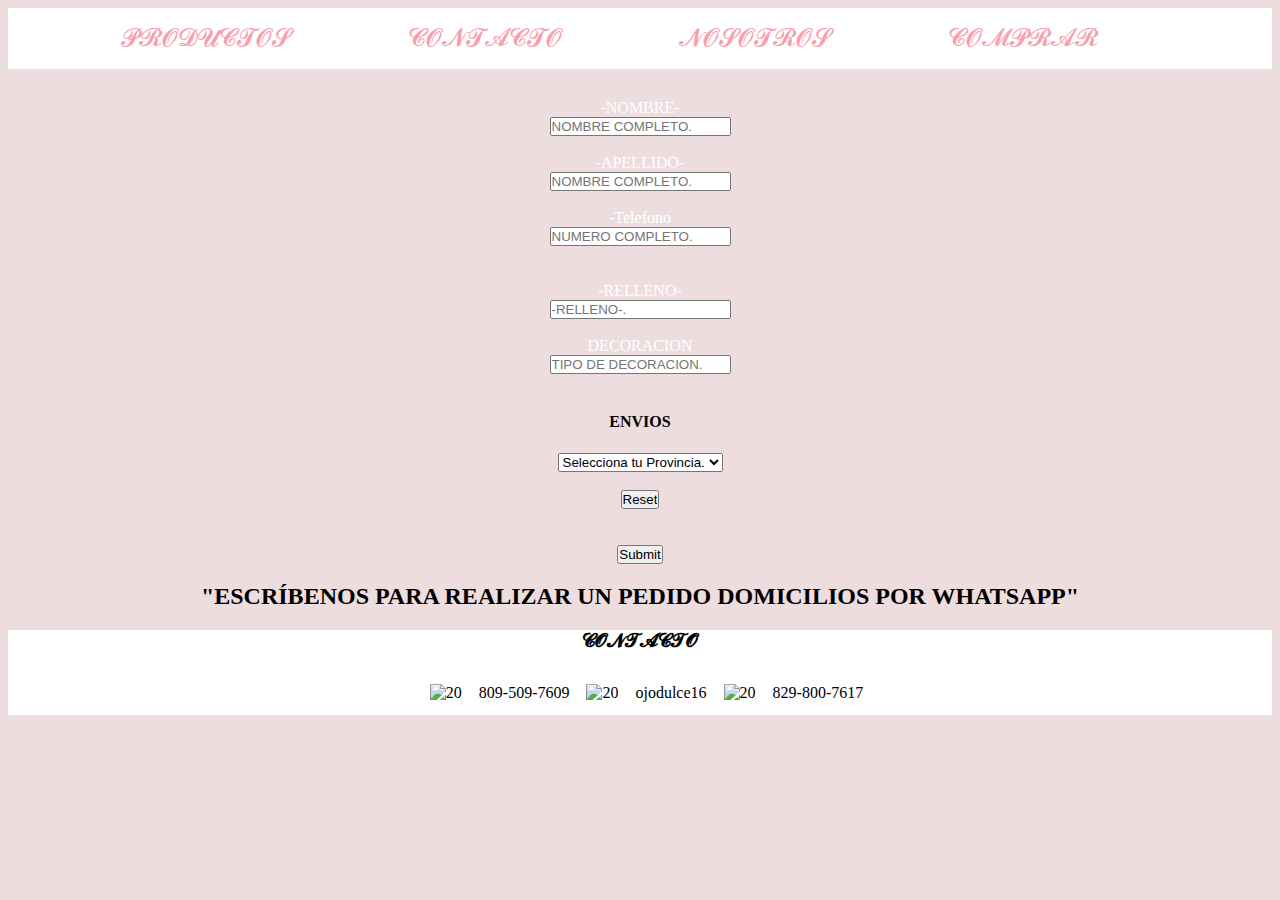
==== COMPRAR.html @ 7e1f6da1 "Add files via upload" ====
<!DOCTYPE html>
<html lang="en">
<head>
    <meta charset="UTF-8">
    <meta name="viewport" content="width=device-width, initial-scale=1.0">
    <title>REGISTRO</title>
    <link rel="stylesheet" href="./pagina.css/aris.css">
</head>
<body>
    <header>
<div class="menu">
   <a href="arisnelindex.html"><img src="./IMG/imagenlog.jpg" alt="" class="logo">

      <nav>
      <ul>
      <li><a href="PRODUCTOS.html">𝓟𝓡𝓞𝓓𝓤𝓒𝓣𝓞𝓢</a></li>
      <li><a href="CONTACTO.html">𝓒𝓞𝓝𝓣𝓐𝓒𝓣𝓞</a></li>
      <li><a href="NOSOTROS.html">𝓝𝓞𝓢𝓞𝓣𝓡𝓞𝓢</a></li>
      <li><a href="COMPRAR.html">𝓒𝓞𝓜𝓟𝓡𝓐𝓡</a></li>
      </ul>
      </nav>
    </div>
      </header>
    
    

    <CEnter>
        <form action="registro.php" method="post">
        <label for="nombre">-NOMBRE-</label><br>
       <input type="text"  id="nombre" name="nombre" placeholder="NOMBRE COMPLETO." required> <br><br>
       <label for="nombre">-APELLIDO-</label><br>
       <input type="text"  id="apellido" name="apellido" placeholder="NOMBRE COMPLETO." required>
       <br><br>
       <label for="number">-Telefono</label><br>
       <input type="number" id="numero"  name="numero" placeholder="NUMERO COMPLETO." required><br><br>
       <br>
       <label for="nombre">-RELLENO-</label><br>
       <input type="text" id="relleno" name="relleno" placeholder="-RELLENO-." required> <br><br>
       <label for="nombre">DECORACION</label><br>
       <input type="text" id="decoracion" name="decoracion" placeholder="TIPO DE DECORACION." required> <br><br>
       <h4> ENVIOS</h4>
       <select name="" id="">
        <option value="" selected>Selecciona tu Provincia.</option> 
    <optgroup label="Norte:"></optgroup>
    <option value="">Santiago</option>
    <option value="">Puerto Plata</option>
    <option value="">Monte Cristi</option>
    <optgroup label="Sur:"></optgroup>
    <option value="">Santo Domingo</option>
    <option value="">Peravias</option>
    <option value="">Perdenales </option>
    <option value="">Barahona</option>
    <optgroup label="Este:"></optgroup>
    <option value="">La Romana</option>
    <option value="">La Altagracias</option>
    <option value="">Halto Mayor</option>
    <br>
    </select><br><br>

    <input type="reset" ><br>
    <br><br><input type="submit">
</form>
</fieldset>

<CEnter><h2>"ESCRÍBENOS PARA REALIZAR UN PEDIDO DOMICILIOS POR WHATSAPP"</h2></CEnter>
  


  <footer>
    <h3>𝓒𝓞𝓝𝓣𝓐𝓒𝓣𝓞</h3> 
   
    <img src="./IMG/Captura a.PNG" alt="20" width="20" class="imagen">

                   809-509-7609

    <img src="./IMG/Capturaae.PNG" alt="20" width="20" class="imagen">
       
             ojodulce16  

             <img src="./IMG/teleon.PNG" alt="20" width="20" class="imagen">
           
             829-800-7617   




  </footer>

  <style>
    body{
        background-image: url(./IMG/brownie.PNG);
    }
    label{
        color: white;
        font-family: fantasy;
    }
    
  </style>
</body>
</html>
---- pagina.css/aris.css ----
*{
   padding: 0%;
 }

 header{
    background-color: white;
    text-align: center;
 }

 nav{
   text-align: center;
 }

.logo{
   max-width: 120px;
   position: absolute;
   border-radius: 70px;  
   margin-left: 0px;
}

.menu{
   display: flex;
   margin-bottom: 30px;
}

header nav ul li{
   display: inline;
}

header nav ul li a{
   text-decoration: none;
   font-family: fantasy;
   font-size: 25px;
   color: rgb(249, 158, 174);
   margin-right: 113px;
}

header nav ul li a:hover{
   color: rgba(186, 127, 180, 0.895);
   
}
body{
   background-color: rgb(238, 221, 223);
}


.texto{
   align-self: center;
}

.pie{
 background-color:rgb(0, 0, 0);
   color: aliceblue;
}
.Productos{
   border-radius:30px ; 
   display: inline-block;
   width: 250px;
   height: 300px;
   font-size: 20px;

}

.imagen{
   padding:13px;
}

footer{
   background-color: white;
}
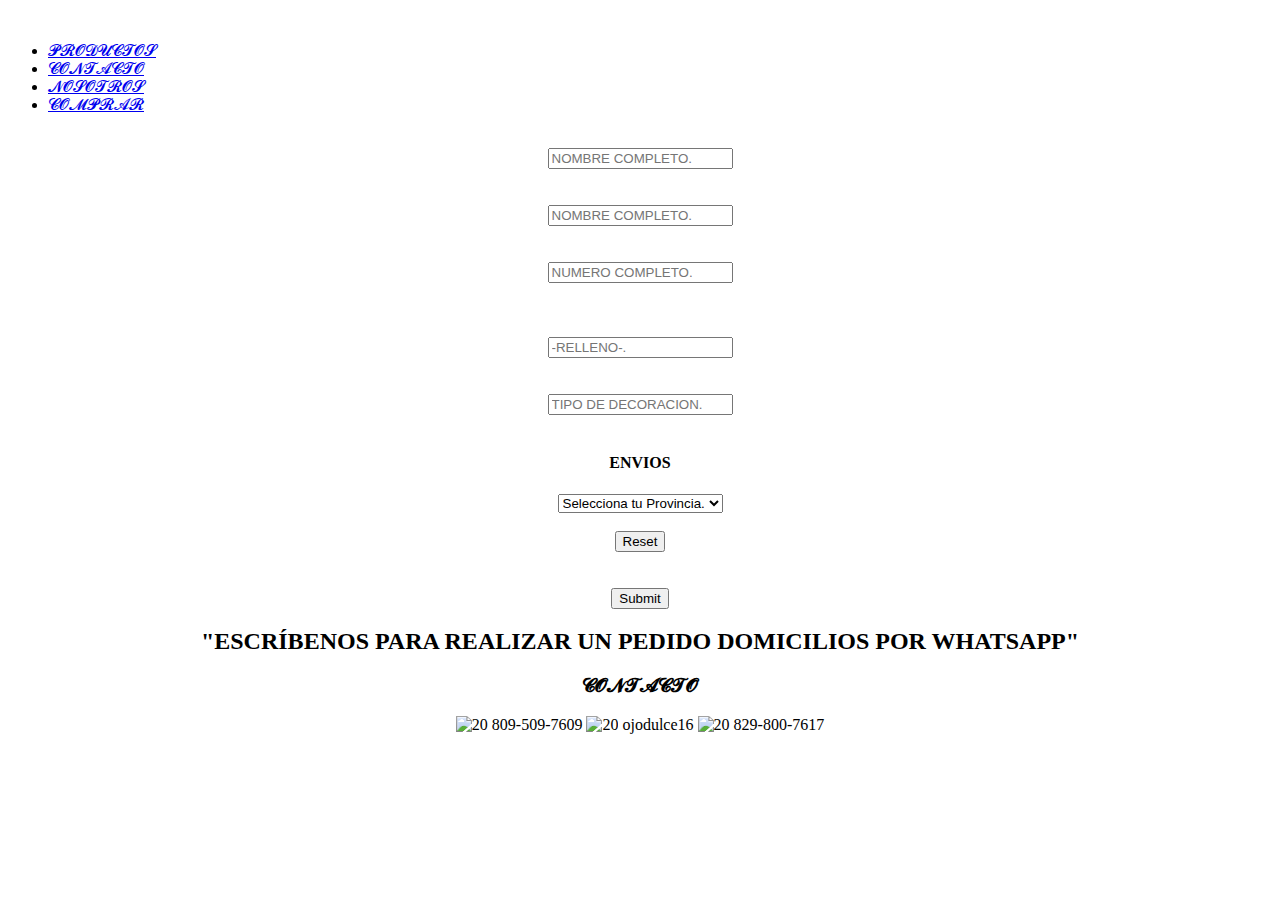
==== commit bde577c4: "Update COMPRAR.html" ====
--- a/COMPRAR.html
+++ b/COMPRAR.html
@@ -4,7 +4,7 @@
     <meta charset="UTF-8">
     <meta name="viewport" content="width=device-width, initial-scale=1.0">
     <title>REGISTRO</title>
-    <link rel="stylesheet" href="./pagina.css/aris.css">
+    <link rel="stylesheet" href="aris.css">
 </head>
 <body>
     <header>
@@ -97,4 +97,4 @@
     
   </style>
 </body>
-</html>+</html>
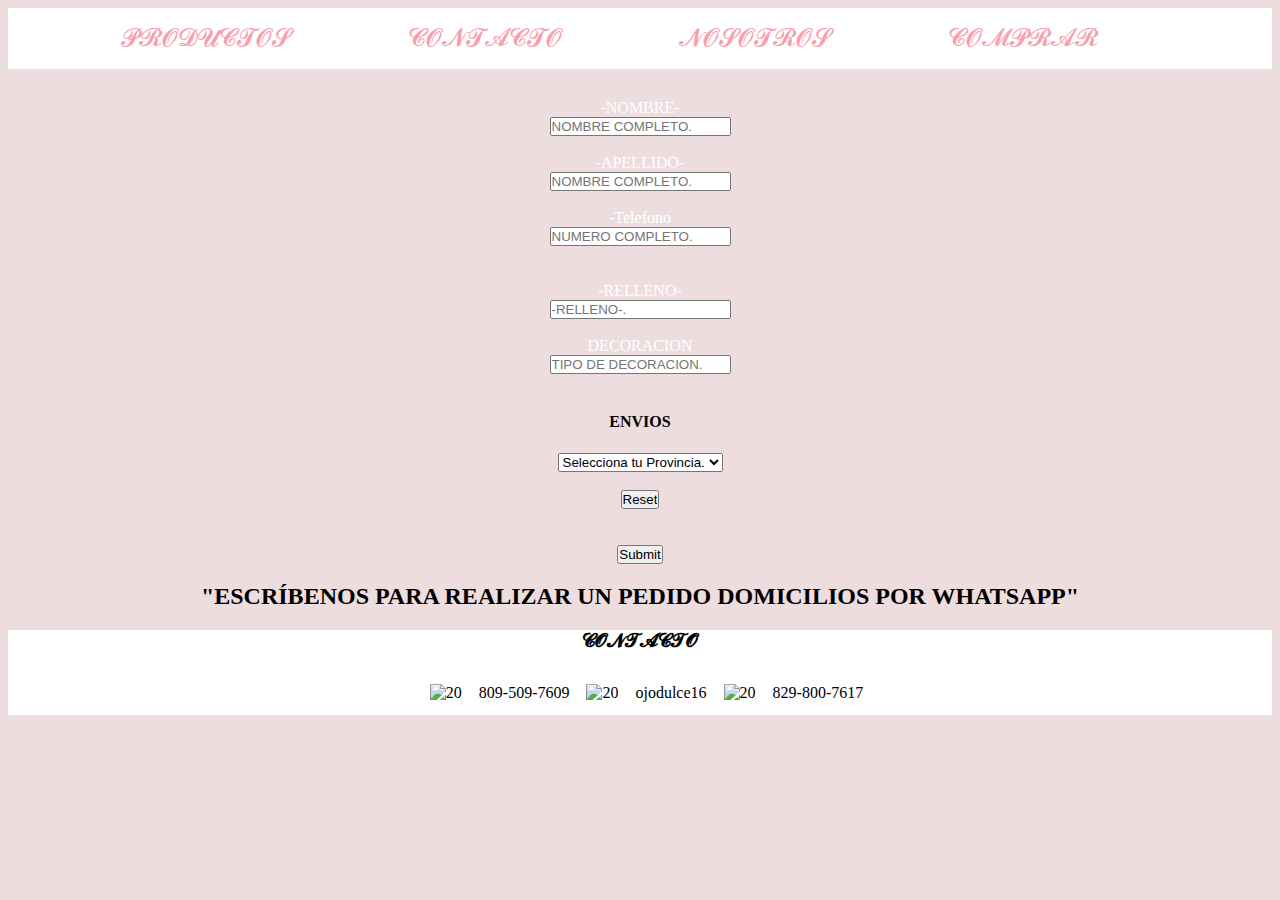
==== commit 561314a1: "Update COMPRAR.html" ====
--- a/COMPRAR.html
+++ b/COMPRAR.html
@@ -4,7 +4,79 @@
     <meta charset="UTF-8">
     <meta name="viewport" content="width=device-width, initial-scale=1.0">
     <title>REGISTRO</title>
-    <link rel="stylesheet" href="aris.css">
+       <style>
+        *{
+   padding: 0%;
+ }
+
+ header{
+    background-color: white;
+    text-align: center;
+ }
+
+ nav{
+   text-align: center;
+ }
+
+.logo{
+   max-width: 120px;
+   position: absolute;
+   border-radius: 70px;  
+   margin-left: 0px;
+}
+
+.menu{
+   display: flex;
+   margin-bottom: 30px;
+}
+
+header nav ul li{
+   display: inline;
+}
+
+header nav ul li a{
+   text-decoration: none;
+   font-family: fantasy;
+   font-size: 25px;
+   color: rgb(249, 158, 174);
+   margin-right: 113px;
+}
+
+header nav ul li a:hover{
+   color: rgba(186, 127, 180, 0.895);
+   
+}
+body{
+   background-color: rgb(238, 221, 223);
+}
+
+
+.texto{
+   align-self: center;
+}
+
+.pie{
+ background-color:rgb(0, 0, 0);
+   color: aliceblue;
+}
+.Productos{
+   border-radius:30px ; 
+   display: inline-block;
+   width: 250px;
+   height: 300px;
+   font-size: 20px;
+
+}
+
+.imagen{
+   padding:13px;
+}
+
+footer{
+   background-color: white;
+}
+ 
+    </style>
 </head>
 <body>
     <header>
